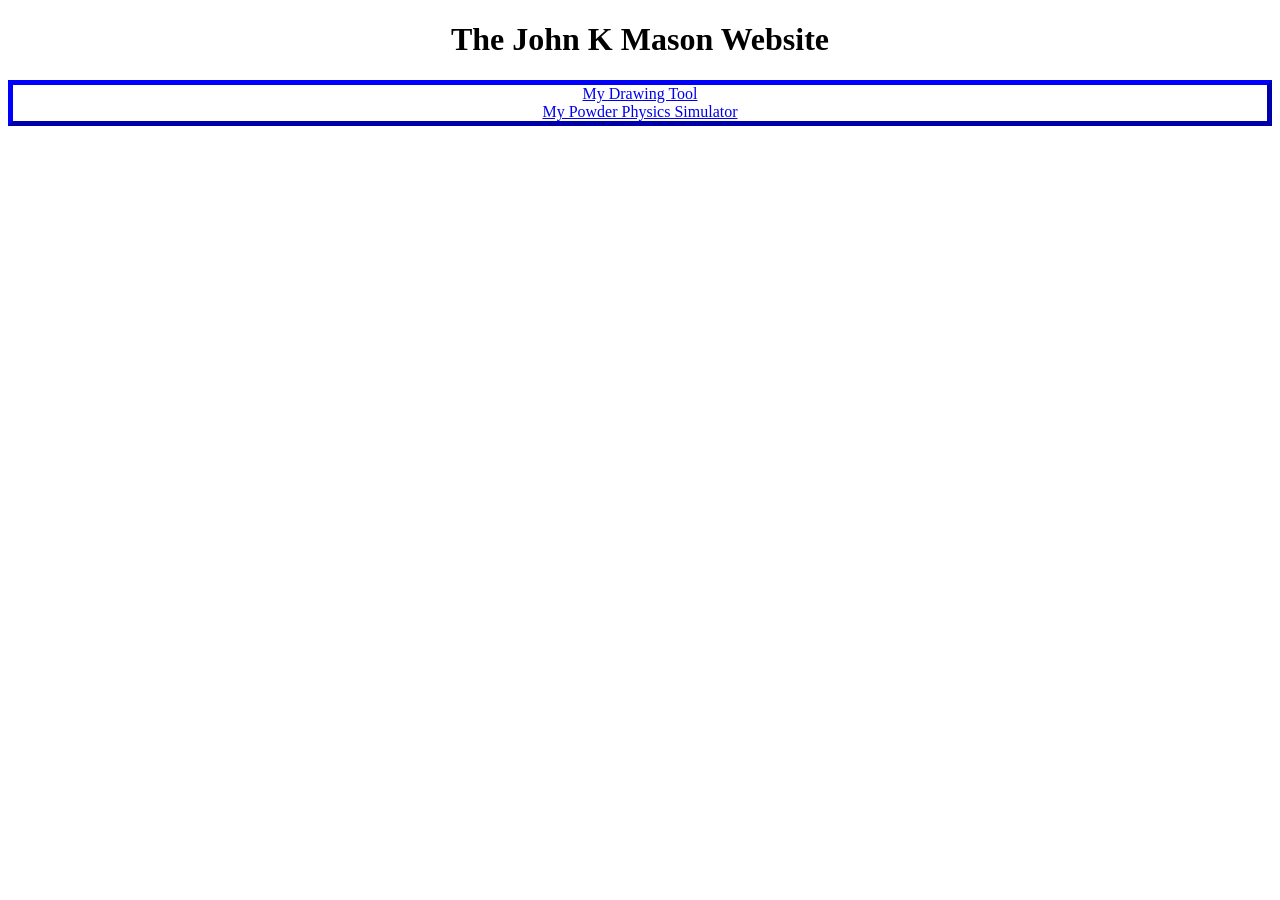
==== index.html @ e4cff8b6 "Upload of my website" ====
<!DOCTYPE html>
<html lang="en-US">
<head>
	<title>The John K Mason Website</title>
	<link rel="icon" type="image/x-icon" href="favicon.ico">
  <style>
    @media (prefers-color-scheme: dark) {
      body {
        background-color: #404040;
        color: white;
      }
    }
		.myDiv {
			border: 5px outset blue;
			background-color: white;
			text-align: center;
		}
  </style>
</head>
<body id="body">
	<h1 style="text-align: center;">The John K Mason Website</h1>
	<div class="myDiv">
		<a href="drawing-tool/johns-drawing-tool.html">My Drawing Tool</a><br>
		<a href="powder-physics-sim/johns-powder-physics-sim.html">My Powder Physics Simulator</a>
	</div>
</body>
</html>
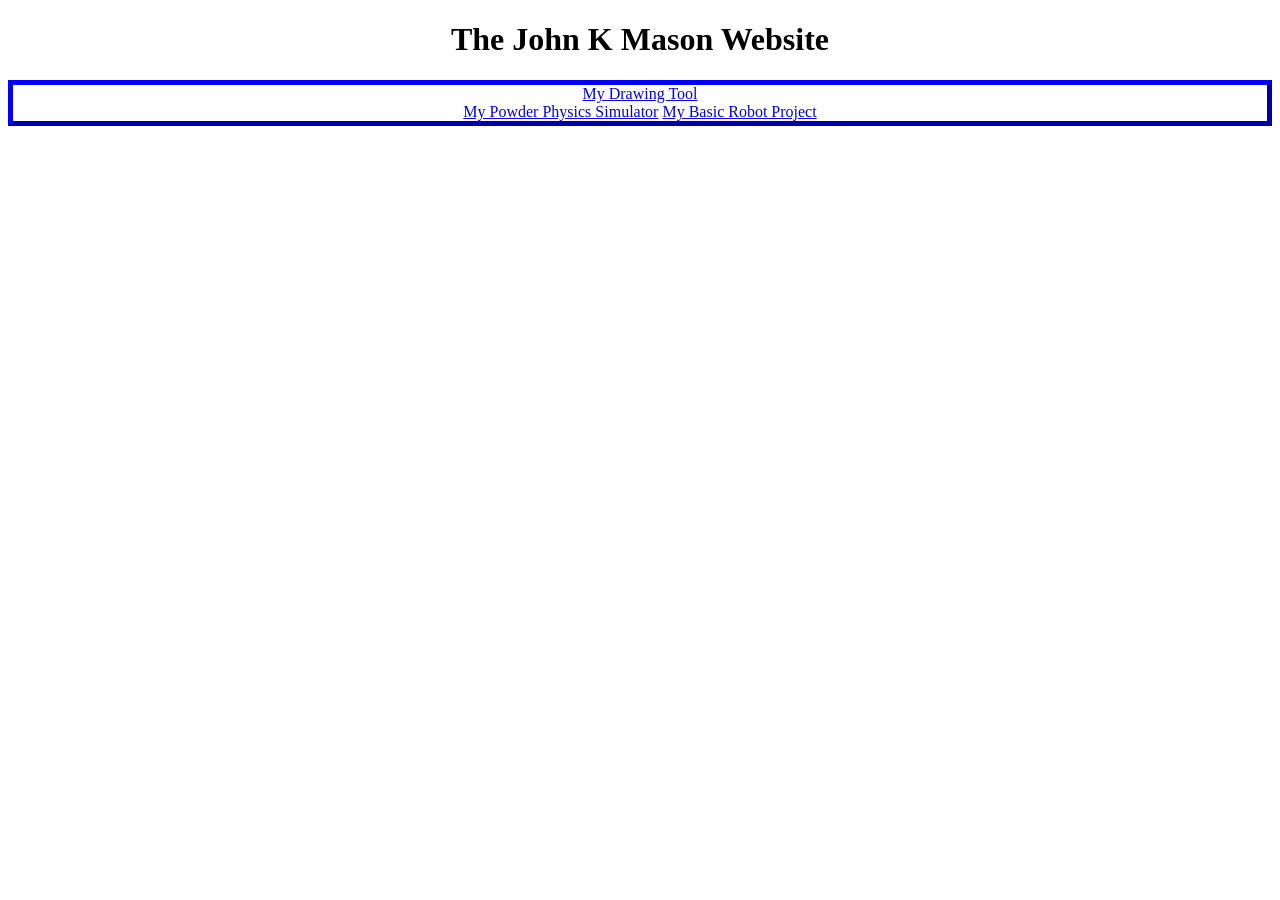
==== commit c383b901: "Update index.html" ====
--- a/index.html
+++ b/index.html
@@ -22,6 +22,7 @@
 	<div class="myDiv">
 		<a href="drawing-tool/johns-drawing-tool.html">My Drawing Tool</a><br>
 		<a href="powder-physics-sim/johns-powder-physics-sim.html">My Powder Physics Simulator</a>
+		<a href="wheeled-robot-project/wheeled-robot-project.html">My Basic Robot Project</a>
 	</div>
 </body>
-</html>+</html>
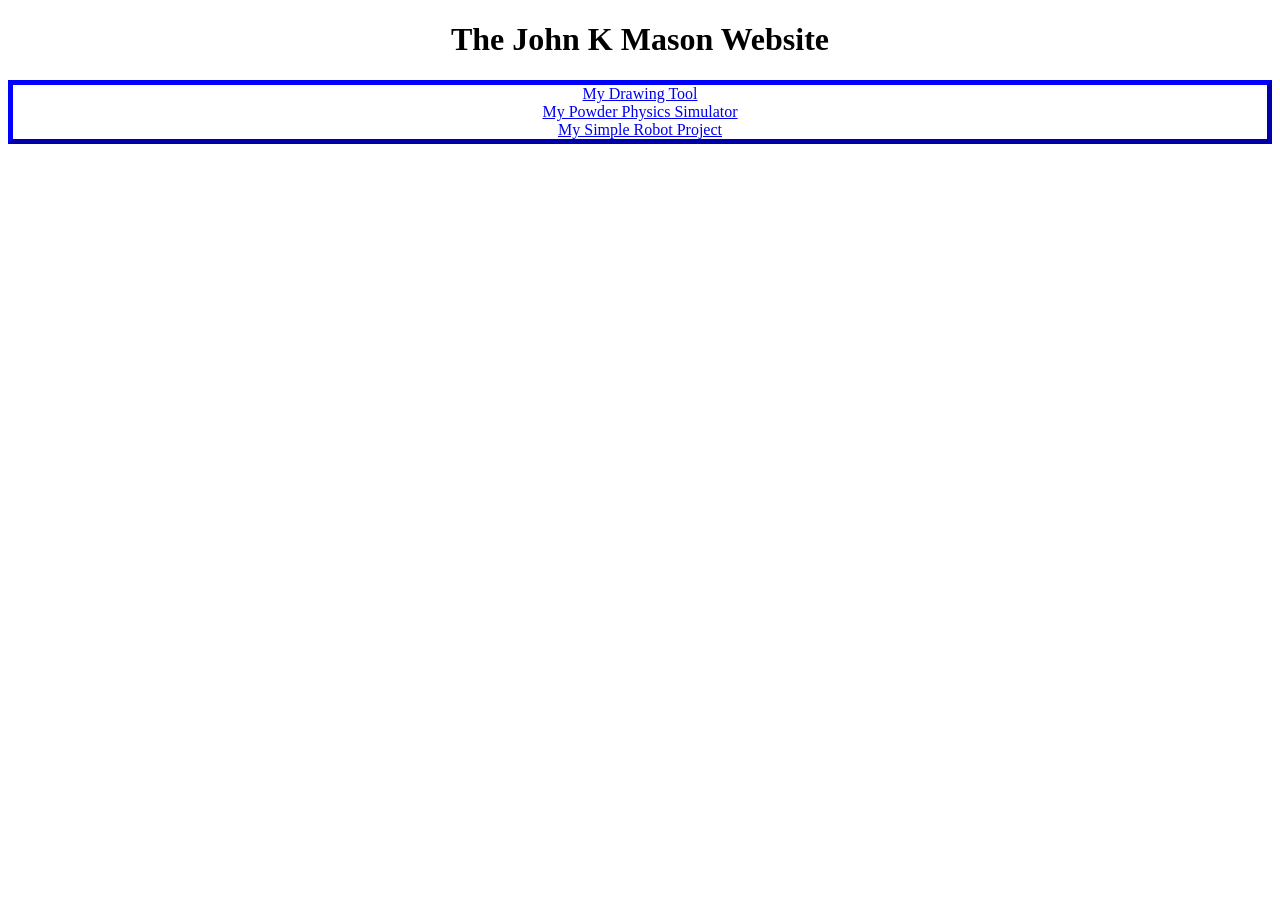
==== commit 422ac492: "Added Wheeled Robot Project Page" ====
--- a/index.html
+++ b/index.html
@@ -21,8 +21,8 @@
 	<h1 style="text-align: center;">The John K Mason Website</h1>
 	<div class="myDiv">
 		<a href="drawing-tool/johns-drawing-tool.html">My Drawing Tool</a><br>
-		<a href="powder-physics-sim/johns-powder-physics-sim.html">My Powder Physics Simulator</a>
-		<a href="wheeled-robot-project/wheeled-robot-project.html">My Basic Robot Project</a>
+		<a href="powder-physics-sim/johns-powder-physics-sim.html">My Powder Physics Simulator</a><br>
+		<a href="wheeled-robot-project/wheeled-robot-project.html">My Simple Robot Project</a>
 	</div>
 </body>
 </html>
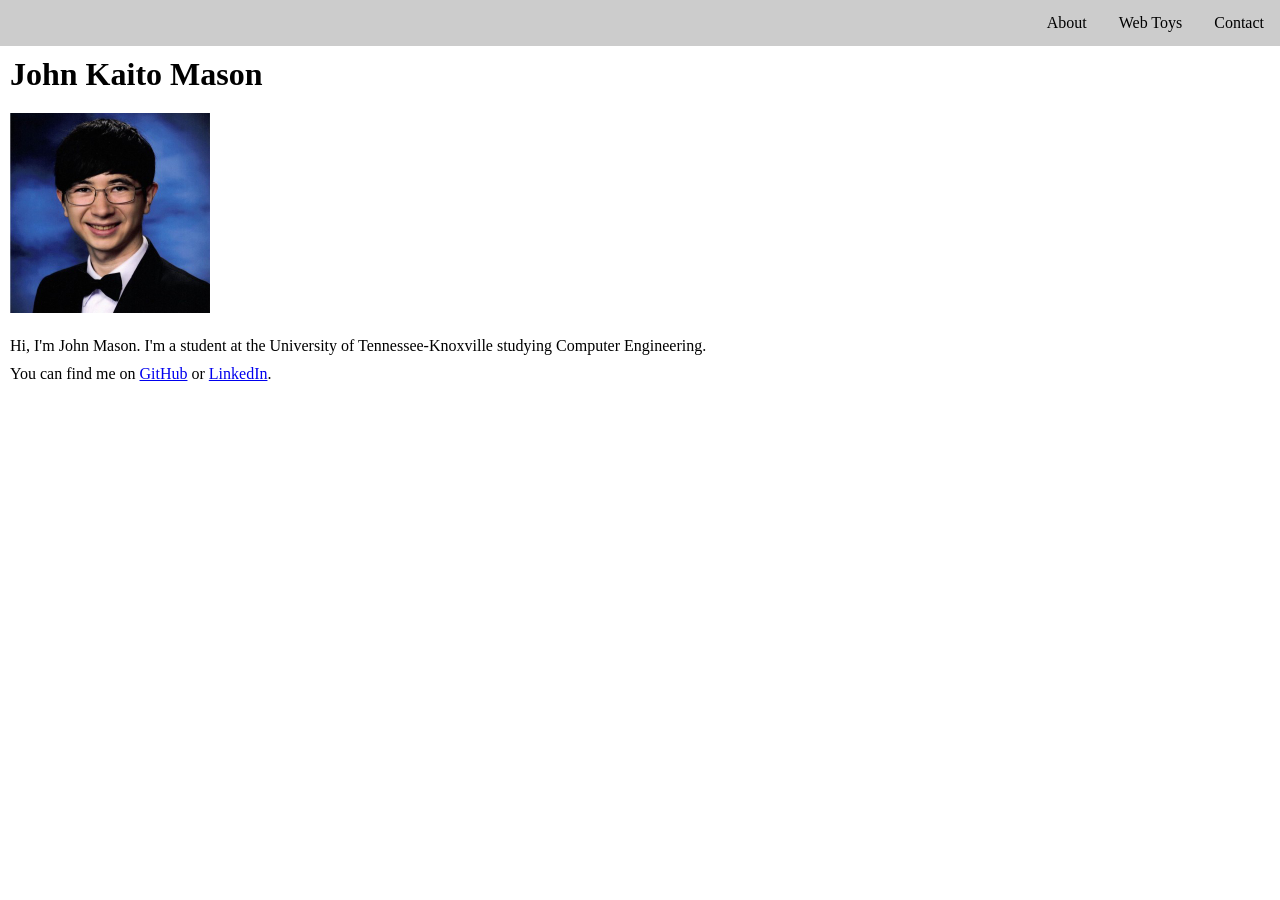
==== commit 7b9912f0: "2026 overhaul" ====
--- a/index.html
+++ b/index.html
@@ -1,28 +1,20 @@
 <!DOCTYPE html>
 <html lang="en-US">
 <head>
-	<title>The John K Mason Website</title>
-	<link rel="icon" type="image/x-icon" href="favicon.ico">
-  <style>
-    @media (prefers-color-scheme: dark) {
-      body {
-        background-color: #404040;
-        color: white;
-      }
-    }
-		.myDiv {
-			border: 5px outset blue;
-			background-color: white;
-			text-align: center;
-		}
-  </style>
+<title>John Kaito Mason</title>
+<link rel="icon" type="image/x-icon" href="assets/favicon.ico">
+<link href="site-style.css" rel="stylesheet">
 </head>
+
 <body id="body">
-	<h1 style="text-align: center;">The John K Mason Website</h1>
-	<div class="myDiv">
-		<a href="drawing-tool/johns-drawing-tool.html">My Drawing Tool</a><br>
-		<a href="powder-physics-sim/johns-powder-physics-sim.html">My Powder Physics Simulator</a><br>
-		<a href="wheeled-robot-project/wheeled-robot-project.html">My Simple Robot Project</a>
-	</div>
+	<ul>
+		<li><a href="index.html">About</a></li>
+		<li><a href="web-toys.html">Web Toys</a></li>
+		<li><a href="contacts.html">Contact</a></li>
+	</ul>
+	<h1>John Kaito Mason</h1>
+	<img src="assets/myface.jpg" alt="John K Mason" width="200">
+	<p>Hi, I'm John Mason. I'm a student at the University of Tennessee-Knoxville studying Computer Engineering.</p>
+	<p>You can find me on <a href="https://github.com/johnkmason" target="_blank">GitHub</a> or <a href="https://www.linkedin.com/in/johnkaitomason/" target="_blank">LinkedIn</a>.</p>
 </body>
 </html>
--- a/site-style.css
+++ b/site-style.css
@@ -0,0 +1,47 @@
+@media (prefers-color-scheme: dark) {
+  body {
+    background-color: #202020;
+    color: white;
+  }
+  ul {
+    background-color: #333333;
+  }
+  ul li a {
+    color: white;
+  }
+}
+@media (prefers-color-scheme: light) {
+  ul {
+    background-color: #cccccc;
+  }
+  ul li a {
+    color: black;
+  }
+}
+
+body {
+  margin: 0;
+  padding: 0;
+}
+
+h1, h2, p, img {
+  margin: 10px;
+}
+
+ul {
+  list-style-type: none;
+  margin: 0;
+  padding: 0;
+  display: flex;
+  justify-content: flex-end;
+}
+
+ul li a {
+  display: block;
+  padding: 14px 16px;
+  text-decoration: none;
+}
+
+ul li a:hover {
+  background-color: #111111;
+}
